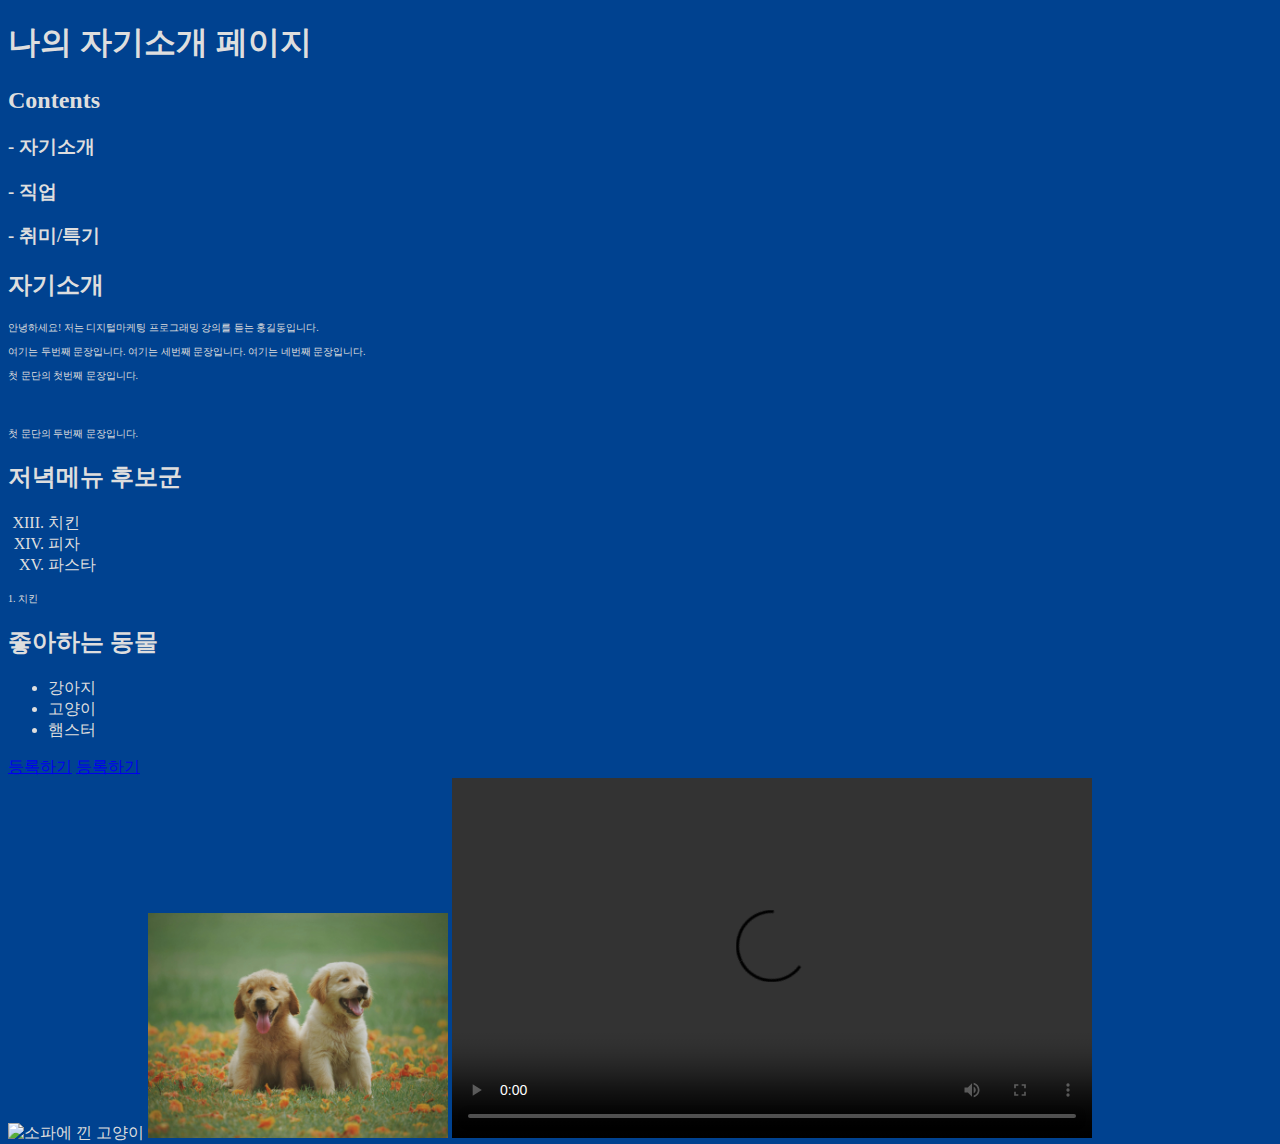
==== index.html @ 7ee3950a "240330-HTML media" ====
<!DOCTYPE html>
<html lang="ko-KR">
  <!-- head: 사용자에게 보여지지 않지만 정보의 정의를 위한 공간 -->
  <head>
    <meta charset="utf-8">
    <meta name="viewport" content="width=device-width, initial-scale=1.0">
    <meta name="title" content="아이앰 그라운드">
    <meta name="description" content="나의 첫 자기소개 페이지입니다.">
    <meta name="author" content="Kookmin Univ">
    <meta name="keywords" content="자기소개, 국민대, 경영대학원">
    <!-- open graph protocol -->
    <meta property="og:title" content="아이앰 그라운드">
    <meta property="og:description" content="나의 첫 자기소개 페이지입니다.">
    <meta property="og:image" content="https://images.pexels.com/photos/1637788/pexels-photo-1637788.jpeg?auto=compress&cs=tinysrgb&w=1200">
    <link href="./style.css" rel="stylesheet" type="text/css">
    <style>
      p {
        font-size: 10px;
      }
    </style>
    <script>
      //alert('이 컴퓨터는 해킹되었습니다.');
      // js에서 주석처리 할때 쓰는 //
    </script>
    <script src="./script.js"></script>
  </head>
  <!-- body: 사용자에게 보여질 정보를 정의하는 공간 -->
  <body>
    <h1>나의 자기소개 페이지</h1>
    <h2>Contents</h2>
      <h3>- 자기소개</h3>
      <h3>- 직업</h3>
      <h3>- 취미/특기</h3>
    <h2>자기소개</h2>
    <p>안녕하세요! 저는 디지털마케팅 프로그래밍 강의를 듣는 홍길동입니다.</p>
    <p>여기는 두번째 문장입니다.
    
    여기는 세번째 문장입니다.
    
    여기는 네번째 문장입니다.</p>
    <p>
    첫 문단의 첫번째 문장입니다. </br></br></br></br></br> <!-- 이렇게 쓰시면 안되요. 이건 스타일의 영역이라서.. -->
    첫 문단의 두번째 문장입니다.
    </p>

    <!-- List items -->
    <h2>저녁메뉴 후보군</h2>
    <!-- <ol reversed> -->
    <ol type="I" start="13"> <!--type: 1(default), a,A, i,I -->
      <li>치킨</li>
      <li>피자</li>
      <li>파스타</li>
    </ol>
    <p>1. 치킨</p><!-- 이렇게 쓰시면 안되요 -->
    
    <h2>좋아하는 동물</h2>
    <ul>
      <li>강아지</li>
      <li>고양이</li>
      <li>햄스터</li>
    </ul>

    <!-- anchor -->
    <a href="https://festa.io/events/4910">등록하기</a>
    <a href="https://festa.io/events/4910" target="_blank">등록하기</a>
    </br>
    <img src="./cat.gif" alt="소파에 낀 고양이" width="200" />

    <picture>
      <source srcset="./cat.jpg" media="(max-width:480px)" />
      <source srcset="./dog.jpg" media="(min-width:481px)" />
      <img src="./dog.jpg" width="300">
    </picture>
    <video width="640" height="360" controls="controls">
      <source src="./wave.mp4" type="video/mp4" />
    </video>
    
  </body>
</html>
---- style.css ----
html {
  height: 100%;
  width: 100%;
}

body {
  background-color: #004290;
  color: #dedede;
}
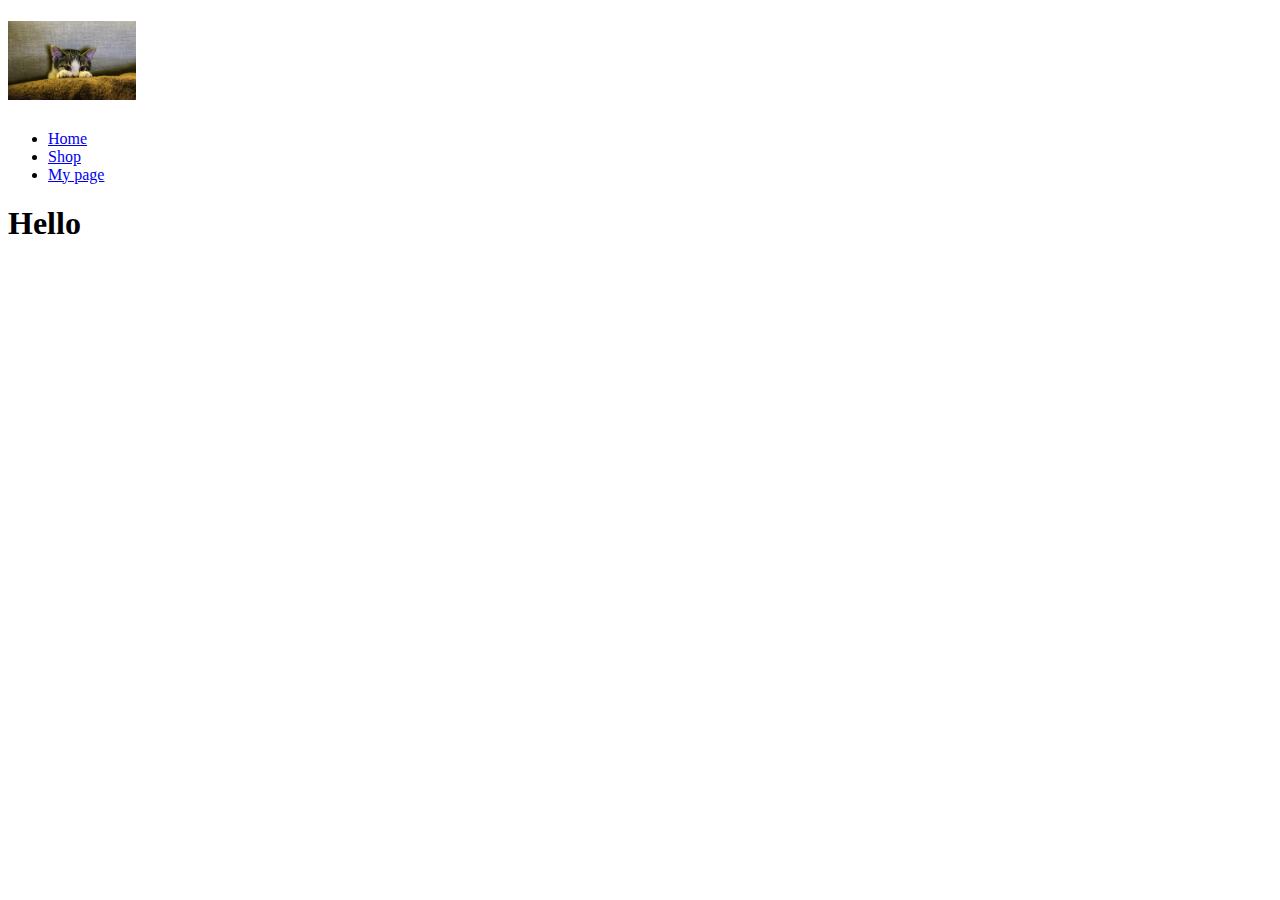
==== commit 073ac2da: "시맨틱 태그 연습" ====
--- a/index.html
+++ b/index.html
@@ -1,79 +1,28 @@
 <!DOCTYPE html>
-<html lang="ko-KR">
-  <!-- head: 사용자에게 보여지지 않지만 정보의 정의를 위한 공간 -->
+<html lang="ko">
   <head>
     <meta charset="utf-8">
     <meta name="viewport" content="width=device-width, initial-scale=1.0">
-    <meta name="title" content="아이앰 그라운드">
-    <meta name="description" content="나의 첫 자기소개 페이지입니다.">
-    <meta name="author" content="Kookmin Univ">
-    <meta name="keywords" content="자기소개, 국민대, 경영대학원">
-    <!-- open graph protocol -->
-    <meta property="og:title" content="아이앰 그라운드">
-    <meta property="og:description" content="나의 첫 자기소개 페이지입니다.">
-    <meta property="og:image" content="https://images.pexels.com/photos/1637788/pexels-photo-1637788.jpeg?auto=compress&cs=tinysrgb&w=1200">
-    <link href="./style.css" rel="stylesheet" type="text/css">
-    <style>
-      p {
-        font-size: 10px;
-      }
-    </style>
-    <script>
-      //alert('이 컴퓨터는 해킹되었습니다.');
-      // js에서 주석처리 할때 쓰는 //
-    </script>
-    <script src="./script.js"></script>
   </head>
-  <!-- body: 사용자에게 보여질 정보를 정의하는 공간 -->
   <body>
-    <h1>나의 자기소개 페이지</h1>
-    <h2>Contents</h2>
-      <h3>- 자기소개</h3>
-      <h3>- 직업</h3>
-      <h3>- 취미/특기</h3>
-    <h2>자기소개</h2>
-    <p>안녕하세요! 저는 디지털마케팅 프로그래밍 강의를 듣는 홍길동입니다.</p>
-    <p>여기는 두번째 문장입니다.
-    
-    여기는 세번째 문장입니다.
-    
-    여기는 네번째 문장입니다.</p>
-    <p>
-    첫 문단의 첫번째 문장입니다. </br></br></br></br></br> <!-- 이렇게 쓰시면 안되요. 이건 스타일의 영역이라서.. -->
-    첫 문단의 두번째 문장입니다.
-    </p>
-
-    <!-- List items -->
-    <h2>저녁메뉴 후보군</h2>
-    <!-- <ol reversed> -->
-    <ol type="I" start="13"> <!--type: 1(default), a,A, i,I -->
-      <li>치킨</li>
-      <li>피자</li>
-      <li>파스타</li>
-    </ol>
-    <p>1. 치킨</p><!-- 이렇게 쓰시면 안되요 -->
-    
-    <h2>좋아하는 동물</h2>
-    <ul>
-      <li>강아지</li>
-      <li>고양이</li>
-      <li>햄스터</li>
-    </ul>
-
-    <!-- anchor -->
-    <a href="https://festa.io/events/4910">등록하기</a>
-    <a href="https://festa.io/events/4910" target="_blank">등록하기</a>
-    </br>
-    <img src="./cat.gif" alt="소파에 낀 고양이" width="200" />
-
-    <picture>
-      <source srcset="./cat.jpg" media="(max-width:480px)" />
-      <source srcset="./dog.jpg" media="(min-width:481px)" />
-      <img src="./dog.jpg" width="300">
-    </picture>
-    <video width="640" height="360" controls="controls">
-      <source src="./wave.mp4" type="video/mp4" />
-    </video>
-    
+    <header>
+      <div id="main-logo">
+        <h1>
+          <img src="cat.jpg" width="128"/>
+        </h1>
+      </div>
+      <nav>
+        <ul>
+          <li><a href="/">Home</a></li>
+          <li><a href="html_practice.html">Shop</a></li>
+          <li><a href="https://www.google.com/" target="_blank">My page</a></li>
+        </ul>
+      </nav>
+    </header>
+    <main>
+      <h1>Hello</h1>
+    </main>
+    <aside></aside>
+    <footer></footer>
   </body>
 </html>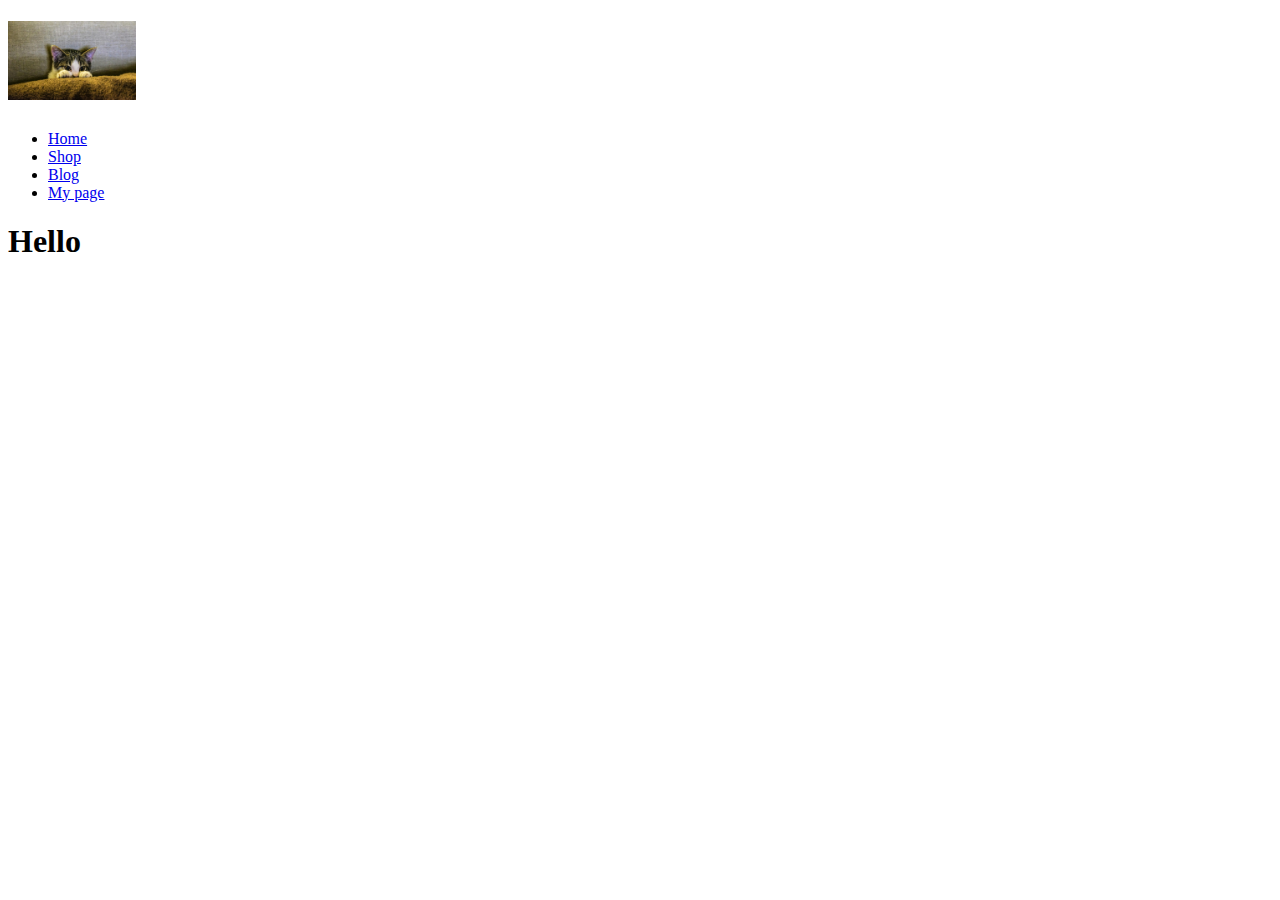
==== commit ed5db042: "Update best practice" ====
--- a/index.html
+++ b/index.html
@@ -15,6 +15,7 @@
         <ul>
           <li><a href="/">Home</a></li>
           <li><a href="html_practice.html">Shop</a></li>
+          <li><a href="bestpractice.html">Blog</a></li>
           <li><a href="https://www.google.com/" target="_blank">My page</a></li>
         </ul>
       </nav>
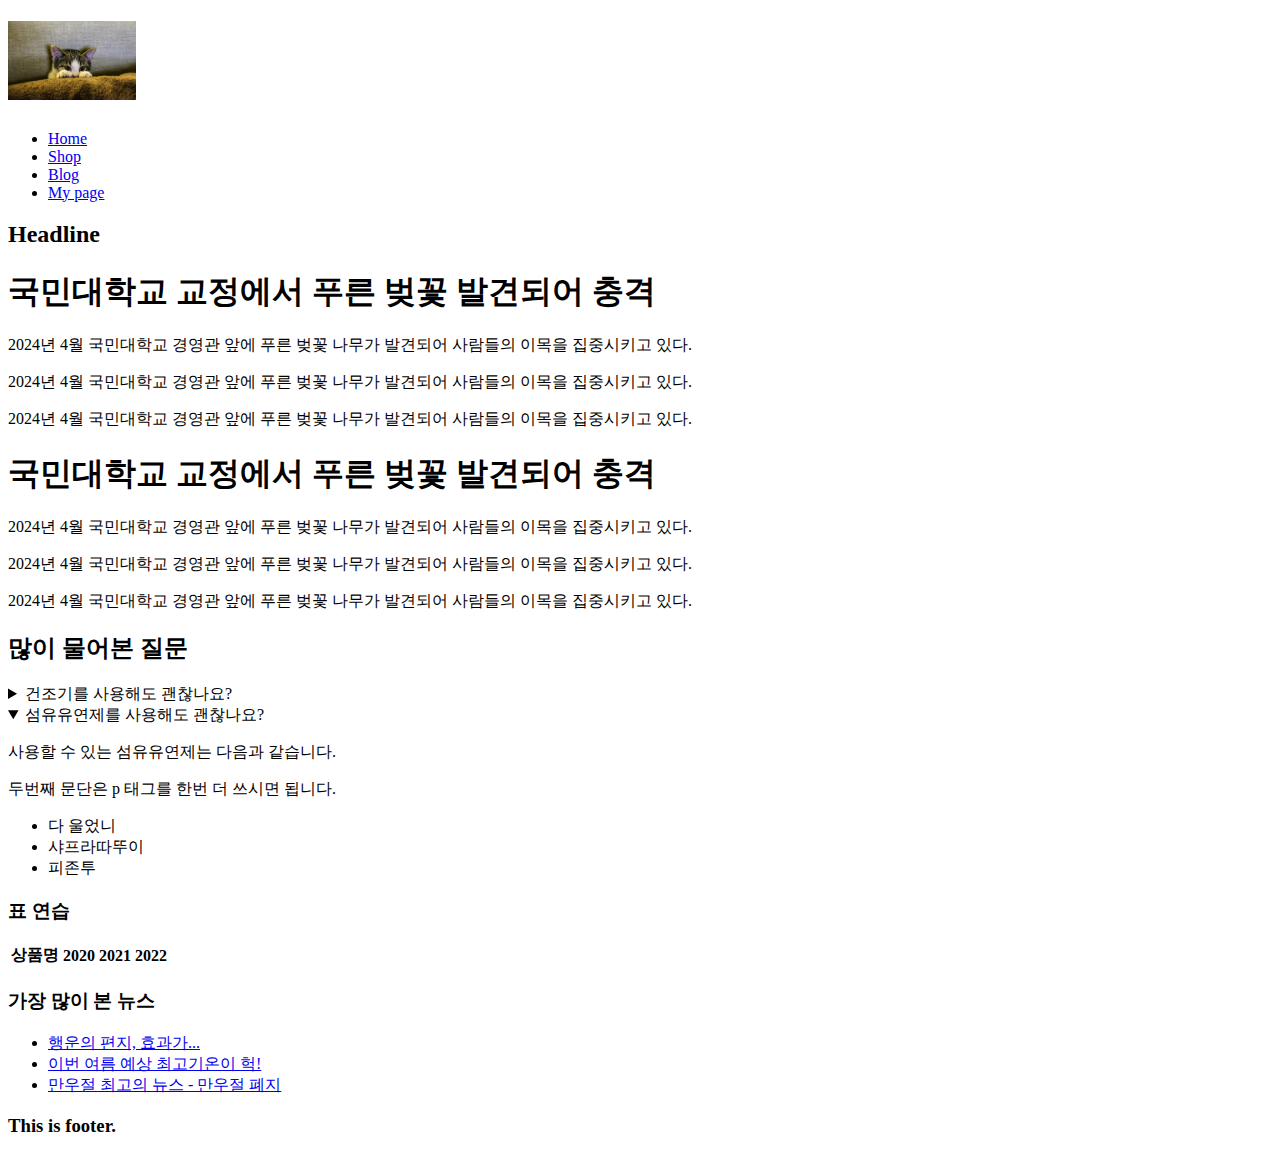
==== commit 4130ec9c: "semantic, table(head)" ====
--- a/index.html
+++ b/index.html
@@ -21,9 +21,70 @@
       </nav>
     </header>
     <main>
-      <h1>Hello</h1>
+      <section>
+        <h2>Headline</h2>
+        <article id="article1">
+          <h1>국민대학교 교정에서 푸른 벚꽃 발견되어 충격</h1>
+          <p> 2024년 4월 국민대학교 경영관 앞에 푸른 벚꽃 나무가 발견되어 사람들의 이목을 집중시키고 있다.</p>
+          <p> 2024년 4월 국민대학교 경영관 앞에 푸른 벚꽃 나무가 발견되어 사람들의 이목을 집중시키고 있다.</p>
+          <p> 2024년 4월 국민대학교 경영관 앞에 푸른 벚꽃 나무가 발견되어 사람들의 이목을 집중시키고 있다.</p>
+        </article>
+        <article id="article2">
+          <h1>국민대학교 교정에서 푸른 벚꽃 발견되어 충격</h1>
+          <p> 2024년 4월 국민대학교 경영관 앞에 푸른 벚꽃 나무가 발견되어 사람들의 이목을 집중시키고 있다.</p>
+          <p> 2024년 4월 국민대학교 경영관 앞에 푸른 벚꽃 나무가 발견되어 사람들의 이목을 집중시키고 있다.</p>
+          <p> 2024년 4월 국민대학교 경영관 앞에 푸른 벚꽃 나무가 발견되어 사람들의 이목을 집중시키고 있다.</p>
+        </article>
+      </section>
+      
+      <section>
+        <h2>많이 물어본 질문</h2>
+        <details>
+          <summary>건조기를 사용해도 괜찮나요?</summary>
+          <p>해당 의류는 고온의 조건에서 변형이 일어날 수 있습니다.</p>
+        </details>
+        <details open>
+          <summary>섬유유연제를 사용해도 괜찮나요?</summary>
+          <p>사용할 수 있는 섬유유연제는 다음과 같습니다.</p>
+          <p>두번째 문단은 p 태그를 한번 더 쓰시면 됩니다.</p>
+          <ul>
+            <li>다 울었니</li>
+            <li>샤프라따뚜이</li>
+            <li>피존투</li>
+          </ul>
+        </details>
+      </section>
+      
+      <section>
+        <h3>표 연습</h3>
+        <table>
+          <thead>
+            <tr>
+              <th>상품명</th>
+              <th>2020</th>
+              <th>2021</th>
+              <th>2022</th>
+            </tr>
+          </thead>
+          <tbody></tbody>
+          <tfoot></tfoot>
+        </table>
+      </section>
     </main>
-    <aside></aside>
-    <footer></footer>
+    
+    <aside>
+      <h3>가장 많이 본 뉴스</h3>
+      <ul>
+        <!--id: 요소에 이름달기(unique) class: 스타일속성 활용을 위한 이름 -->
+        <li><a href="#article1">행운의 편지, 효과가...</a></li>
+        <li><a href="#article2">이번 여름 예상 최고기온이 헉!</a></li>
+        <li><a href="#">만우절 최고의 뉴스 - 만우절 폐지</a></li>
+      </ul>
+    </aside>
+
+    <footer>
+      <h3>This is footer.</h3>
+    </footer>
+
   </body>
 </html>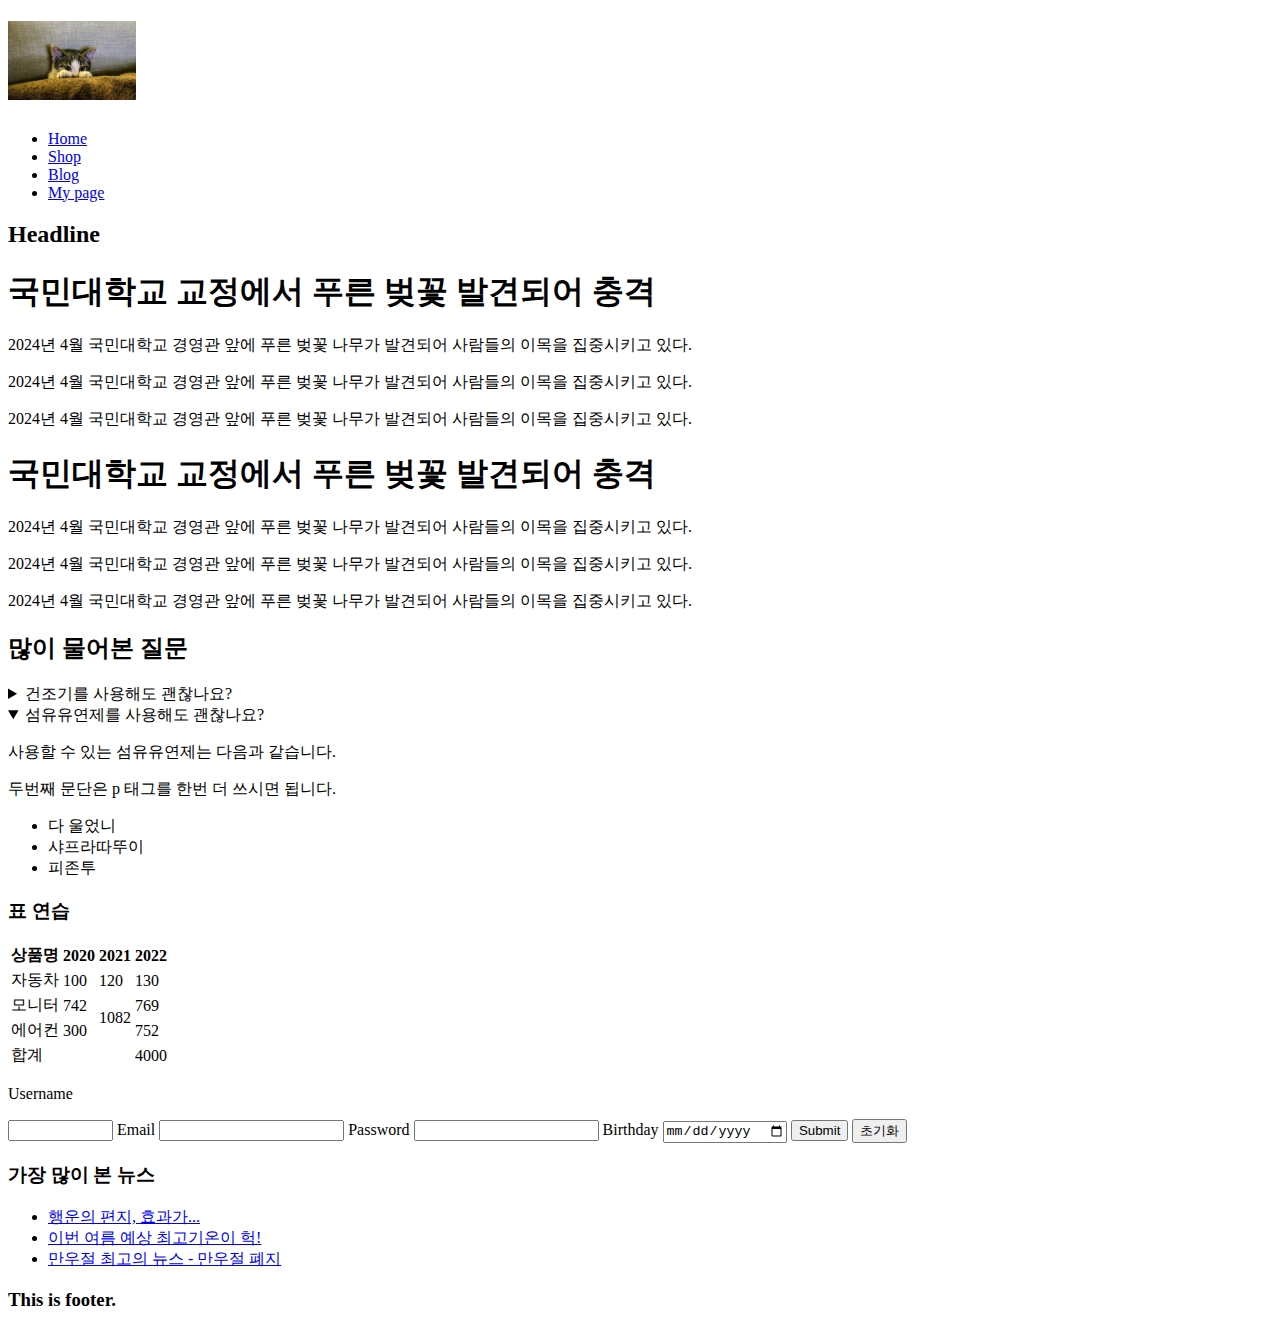
==== commit 8aab9289: "240420 - table, data" ====
--- a/index.html
+++ b/index.html
@@ -57,6 +57,8 @@
       
       <section>
         <h3>표 연습</h3>
+        <!--연도별 상품데이터 -->
+        <!-- 컬럼제목을 표현하기 위한 thead -->
         <table>
           <thead>
             <tr>
@@ -66,9 +68,53 @@
               <th>2022</th>
             </tr>
           </thead>
-          <tbody></tbody>
-          <tfoot></tfoot>
+          <tbody>
+            <tr>
+              <td>자동차</td>
+              <td>100</td>
+              <td>120</td>
+              <td>130</td>
+            </tr>
+            <tr>
+              <td>모니터</td>
+              <td>742</td>
+              <td rowspan="2">1082</td>
+              <td>769</td>
+            </tr>
+            <tr>
+              <td>에어컨</td>
+              <td>300</td>
+              <td>752</td>
+            </tr>
+          </tbody>
+          <tfoot>
+            <tr>
+              <td colspan="3">합계</td>
+              <td>4000</td>
+            </tr>
+          </tfoot>
         </table>
+      </section>
+      <!-- form interaction -->
+      <section>
+        <form action="/signup" method="POST">
+          <p>Username</p>
+          <input list="names" name="username" type="text" maxlength="10" size="10">
+          <datalist id="names">
+            <option value="JohnDoe"></option>
+            <option value="JaneDoe"></option>
+            <option value="SeokdoMah"></option>
+          </datalist>
+          
+          <label for="u-email">Email</label>
+          <input id="u-email" name="email" type="email">
+          <label for="u-pw">Password</label>
+          <input id="u-pw" name="password" type="password">
+          <label for="u-birth">Birthday</label>
+          <input id="u-birth" name="birthday" type="date">
+          <input type="submit">
+          <button type="reset">초기화</button>
+        </form>
       </section>
     </main>
     
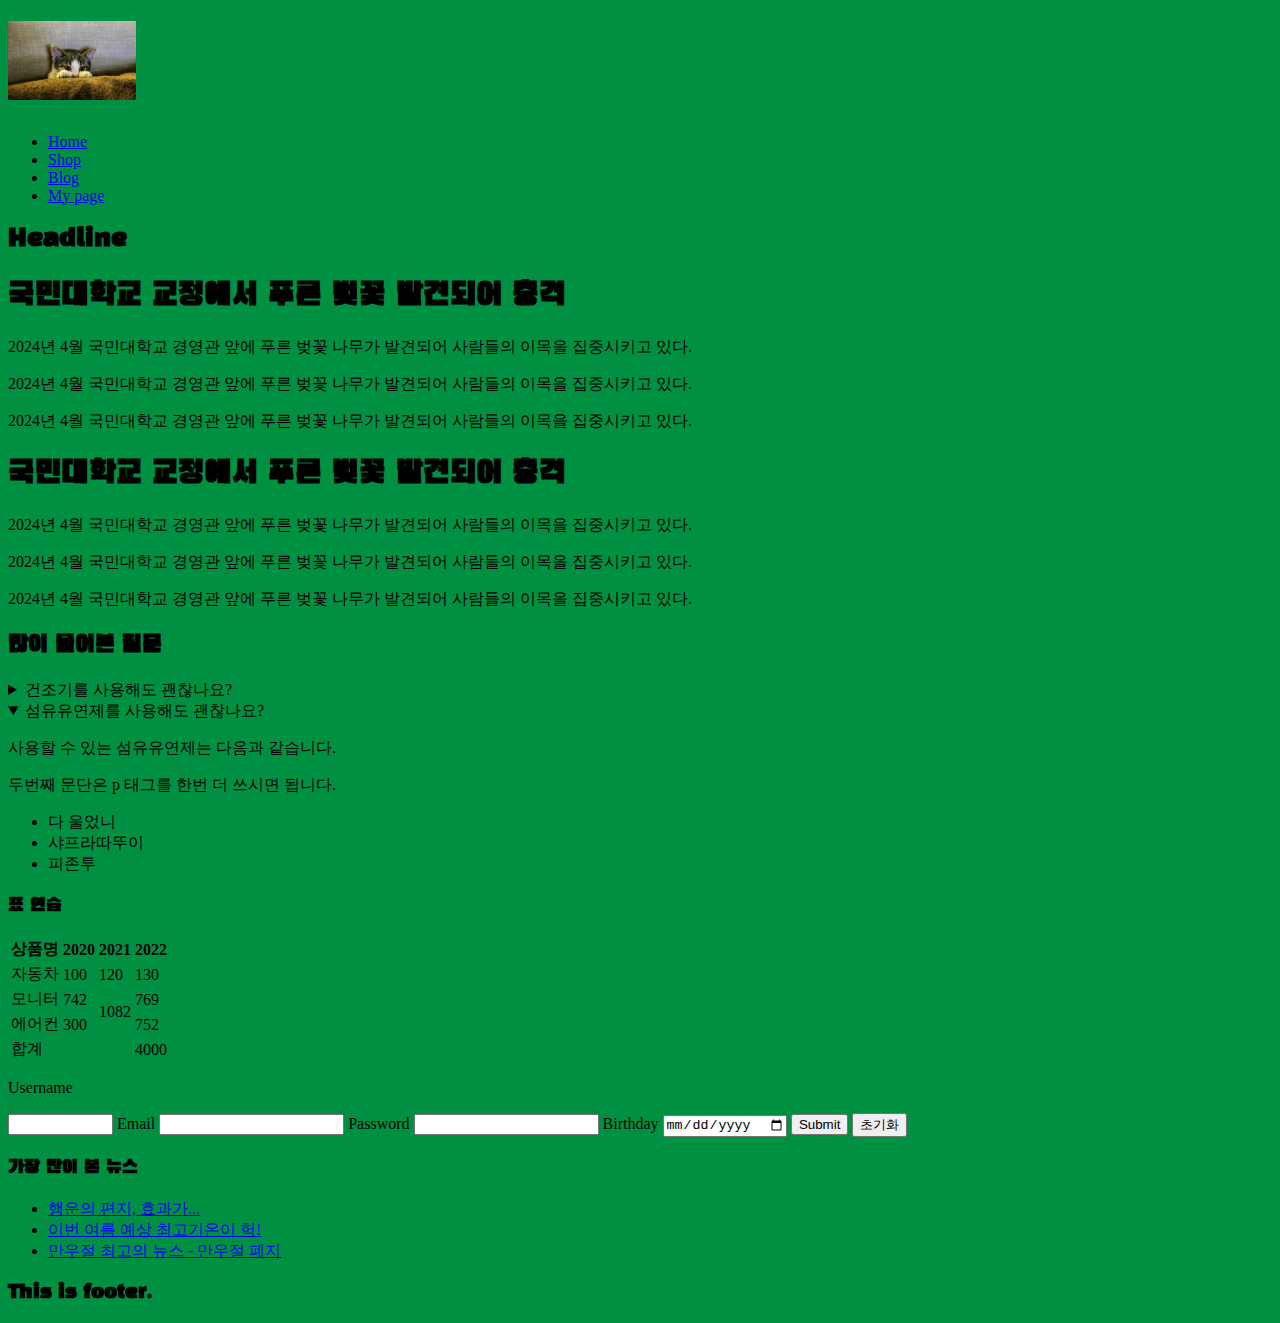
==== commit c4e9b4d2: "240427 CSS font-family" ====
--- a/index.html
+++ b/index.html
@@ -3,8 +3,19 @@
   <head>
     <meta charset="utf-8">
     <meta name="viewport" content="width=device-width, initial-scale=1.0">
+
+    <!-- css,js files -->
+    <link href="style.css" rel="stylesheet" type="text/css">
+    <style>
+      body {
+        background-color: #904200;
+      }
+    </style>
+    <link rel="preconnect" href="https://fonts.googleapis.com">
+    <link rel="preconnect" href="https://fonts.gstatic.com" crossorigin>
+    <link href="https://fonts.googleapis.com/css2?family=Black+Han+Sans&display=swap" rel="stylesheet">
   </head>
-  <body>
+  <body style="background-color: #009042;">
     <header>
       <div id="main-logo">
         <h1>
--- a/style.css
+++ b/style.css
@@ -0,0 +1,8 @@
+body {
+  background-color: #004290;
+}
+/* 글꼴설정 */
+h1, h2, h3, h4, h5, h6 {
+  font-family: "Black Han Sans", san-serif;
+}
+
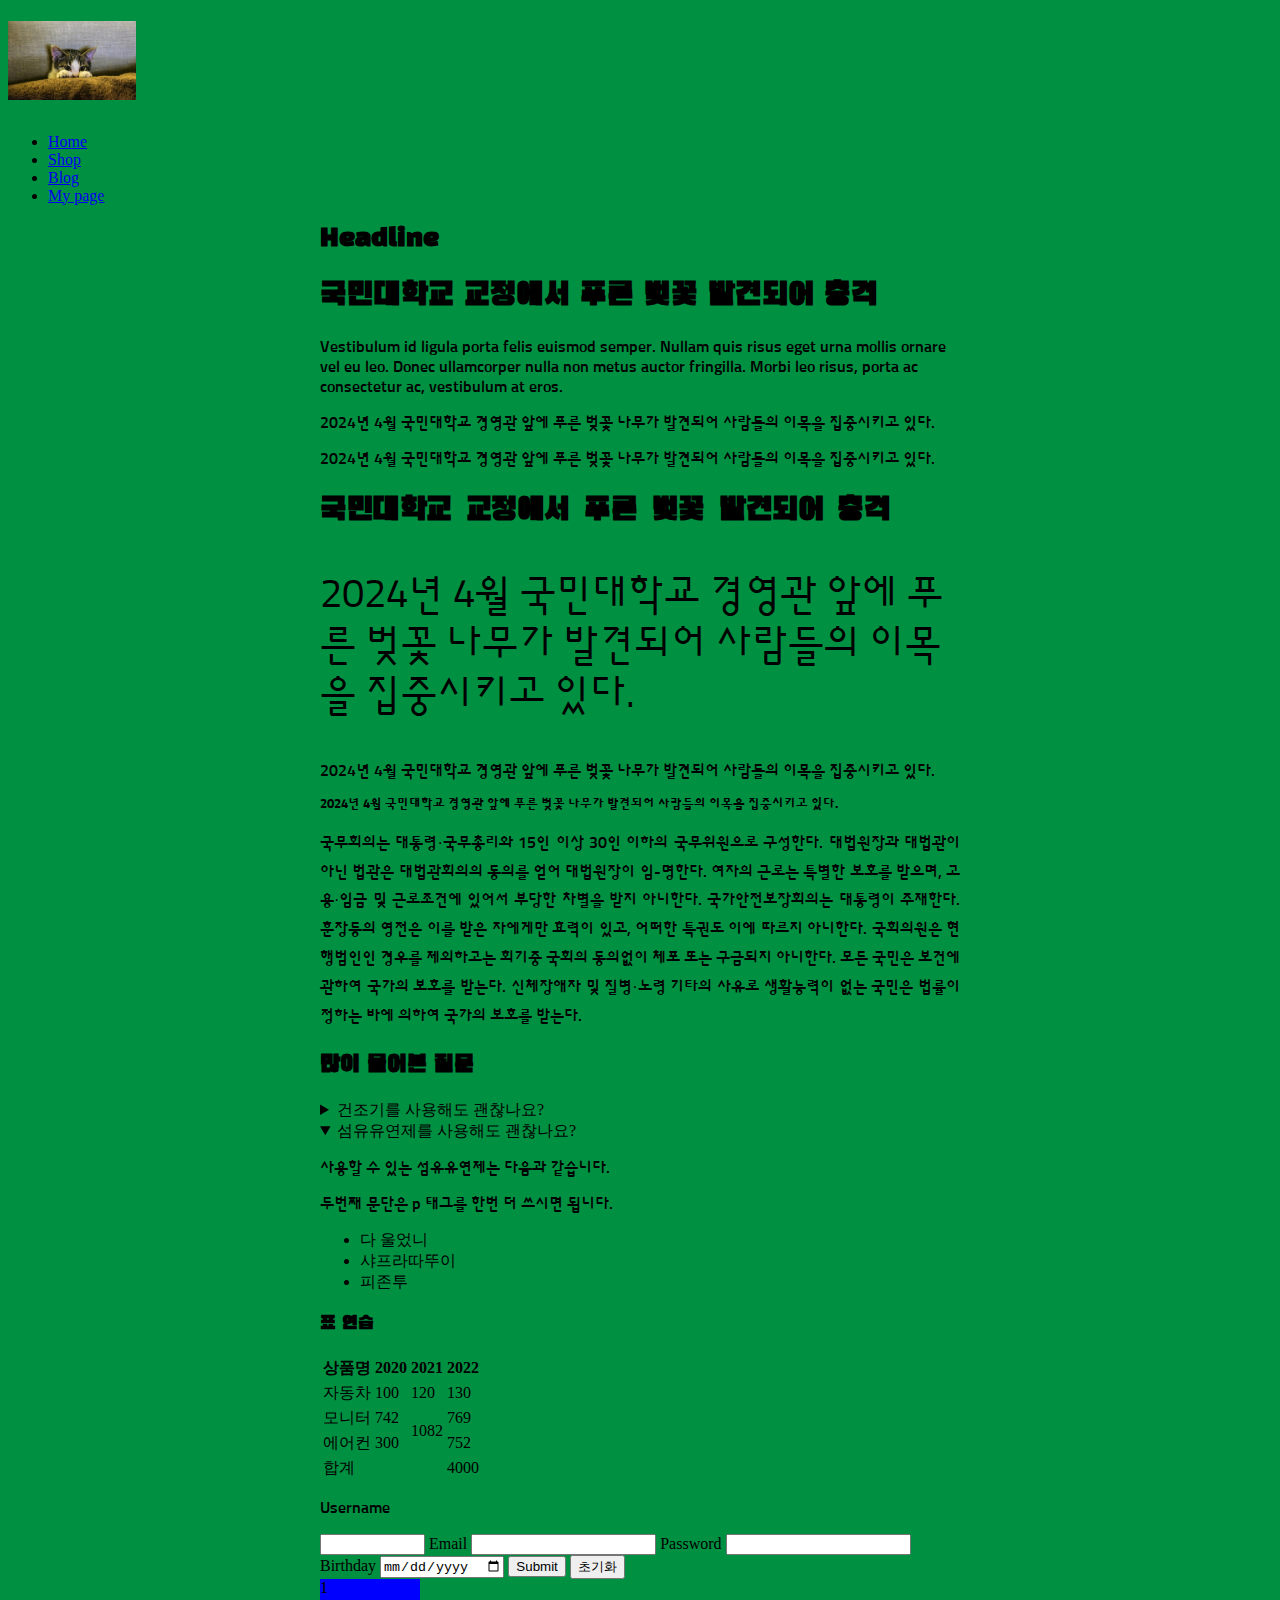
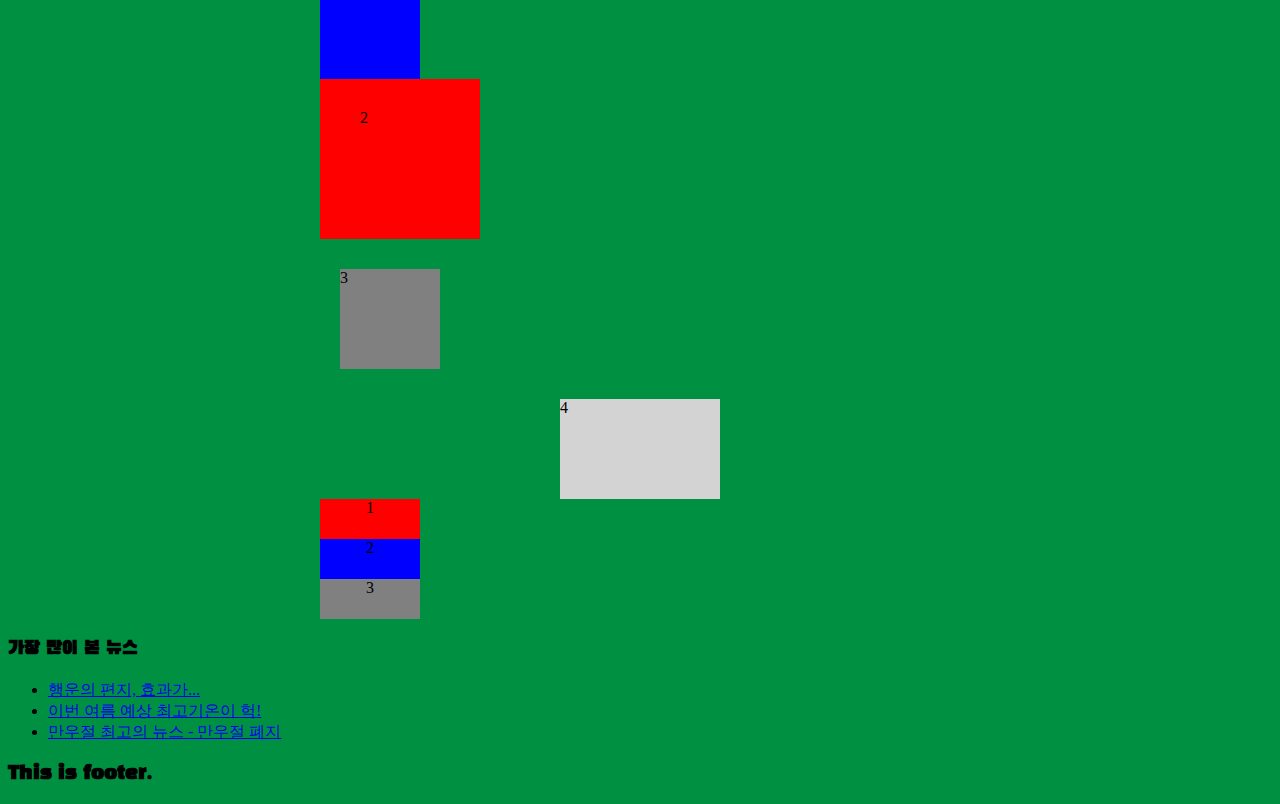
==== commit 066f0a8a: "CSS Box" ====
--- a/index.html
+++ b/index.html
@@ -1,147 +1,202 @@
 <!DOCTYPE html>
 <html lang="ko">
-  <head>
-    <meta charset="utf-8">
-    <meta name="viewport" content="width=device-width, initial-scale=1.0">
-
-    <!-- css,js files -->
-    <link href="style.css" rel="stylesheet" type="text/css">
+
+<head>
+  <meta charset="utf-8">
+  <meta name="viewport" content="width=device-width, initial-scale=1.0">
+
+  <!-- css,js files -->
+  <link href="style.css" rel="stylesheet" type="text/css">
+  <style>
+    body {
+      background-color: #904200;
+    }
+  </style>
+  <link rel="preconnect" href="https://fonts.googleapis.com">
+  <link rel="preconnect" href="https://fonts.gstatic.com" crossorigin>
+  <link href="https://fonts.googleapis.com/css2?family=Black+Han+Sans&display=swap" rel="stylesheet">
+  <link href="https://fonts.googleapis.com/css2?family=Sunflower:wght@300;500;700&display=swap" rel="stylesheet">
+</head>
+
+<body style="background-color: #009042;">
+  <header>
+    <div id="main-logo">
+      <h1>
+        <img src="cat.jpg" width="128" />
+      </h1>
+    </div>
+    <nav>
+      <ul>
+        <li><a href="/">Home</a></li>
+        <li><a href="html_practice.html">Shop</a></li>
+        <li><a href="bestpractice.html">Blog</a></li>
+        <li><a href="https://www.google.com/" target="_blank">My page</a></li>
+      </ul>
+    </nav>
+  </header>
+  <main style="width:640px; margin: 0 auto;">
+    <section>
+      <h2>Headline</h2>
+      <article id="article1">
+        <h1>국민대학교 교정에서 푸른 벚꽃 발견되어 충격</h1>
+        <p>Vestibulum id ligula porta felis euismod semper. Nullam quis risus eget urna mollis ornare vel eu leo. Donec
+          ullamcorper nulla non metus auctor fringilla. Morbi leo risus, porta ac consectetur ac, vestibulum at eros.
+        </p>
+        <p> 2024년 4월 국민대학교 경영관 앞에 푸른 벚꽃 나무가 발견되어 사람들의 이목을 집중시키고 있다.</p>
+        <p> 2024년 4월 국민대학교 경영관 앞에 푸른 벚꽃 나무가 발견되어 사람들의 이목을 집중시키고 있다.</p>
+      </article>
+      <article id="article2">
+        <h1>국민대학교 교정에서 푸른 벚꽃 발견되어 충격</h1>
+        <p class="p-thin p-larger"> 2024년 4월 국민대학교 경영관 앞에 푸른 벚꽃 나무가 발견되어 사람들의 이목을 집중시키고 있다.</p>
+        <p class="p-normal p-align"> 2024년 4월 국민대학교 경영관 앞에 푸른 벚꽃 나무가 발견되어 사람들의 이목을 집중시키고 있다.</p>
+        <p class="p-bold p-smaller"> 2024년 4월 국민대학교 경영관 앞에 푸른 벚꽃 나무가 발견되어 사람들의 이목을 집중시키고 있다.</p>
+        <p class="p-linebr p-justify long-text">국무회의는 대통령·국무총리와 15인 이상 30인 이하의 국무위원으로 구성한다. 대법원장과 대법관이 아닌 법관은 대법관회의의 동의를 얻어 대법원장이 임-명한다. 여자의 근로는 특별한 보호를 받으며, 고용·임금 및 근로조건에 있어서 부당한 차별을 받지 아니한다. 국가안전보장회의는 대통령이 주재한다. 훈장등의 영전은 이를 받은 자에게만 효력이 있고, 어떠한 특권도 이에 따르지 아니한다. 국회의원은 현행범인인 경우를 제외하고는 회기중 국회의 동의없이 체포 또는 구금되지 아니한다. 모든 국민은 보건에 관하여 국가의 보호를 받는다. 신체장애자 및 질병·노령 기타의 사유로 생활능력이 없는 국민은 법률이 정하는 바에 의하여 국가의 보호를 받는다.</p>
+      </article>
+    </section>
+
+    <section>
+      <h2>많이 물어본 질문</h2>
+      <details>
+        <summary>건조기를 사용해도 괜찮나요?</summary>
+        <p>해당 의류는 고온의 조건에서 변형이 일어날 수 있습니다.</p>
+      </details>
+      <details open>
+        <summary>섬유유연제를 사용해도 괜찮나요?</summary>
+        <p>사용할 수 있는 섬유유연제는 다음과 같습니다.</p>
+        <p>두번째 문단은 p 태그를 한번 더 쓰시면 됩니다.</p>
+        <ul>
+          <li>다 울었니</li>
+          <li>샤프라따뚜이</li>
+          <li>피존투</li>
+        </ul>
+      </details>
+    </section>
+
+    <section>
+      <h3>표 연습</h3>
+      <!--연도별 상품데이터 -->
+      <!-- 컬럼제목을 표현하기 위한 thead -->
+      <table>
+        <thead>
+          <tr>
+            <th>상품명</th>
+            <th>2020</th>
+            <th>2021</th>
+            <th>2022</th>
+          </tr>
+        </thead>
+        <tbody>
+          <tr>
+            <td>자동차</td>
+            <td>100</td>
+            <td>120</td>
+            <td>130</td>
+          </tr>
+          <tr>
+            <td>모니터</td>
+            <td>742</td>
+            <td rowspan="2">1082</td>
+            <td>769</td>
+          </tr>
+          <tr>
+            <td>에어컨</td>
+            <td>300</td>
+            <td>752</td>
+          </tr>
+        </tbody>
+        <tfoot>
+          <tr>
+            <td colspan="3">합계</td>
+            <td>4000</td>
+          </tr>
+        </tfoot>
+      </table>
+    </section>
+    <!-- form interaction -->
+    <section>
+      <form action="/signup" method="POST">
+        <p>Username</p>
+        <input list="names" name="username" type="text" maxlength="10" size="10">
+        <datalist id="names">
+          <option value="JohnDoe"></option>
+          <option value="JaneDoe"></option>
+          <option value="SeokdoMah"></option>
+        </datalist>
+
+        <label for="u-email">Email</label>
+        <input id="u-email" name="email" type="email">
+        <label for="u-pw">Password</label>
+        <input id="u-pw" name="password" type="password">
+        <label for="u-birth">Birthday</label>
+        <input id="u-birth" name="birthday" type="date">
+        <input type="submit">
+        <button type="reset">초기화</button>
+      </form>
+    </section>
+
     <style>
-      body {
-        background-color: #904200;
+      .div-square {
+        width: 100px;
+        height: 100px;
+      }
+      .sq-pd {
+        /* padding: 10px; */
+        /* padding: 10px 20px; */
+        /* padding: 10px 20px 30px; */
+        padding: 10px 20px 30px 40px;
+        padding-top: 30px;
+      }
+      .sq-mg {
+        margin: 30px 20px;
+      }
+      .div-center {
+        margin: 0px auto;
+        width: 25%;
       }
     </style>
-    <link rel="preconnect" href="https://fonts.googleapis.com">
-    <link rel="preconnect" href="https://fonts.gstatic.com" crossorigin>
-    <link href="https://fonts.googleapis.com/css2?family=Black+Han+Sans&display=swap" rel="stylesheet">
-  </head>
-  <body style="background-color: #009042;">
-    <header>
-      <div id="main-logo">
-        <h1>
-          <img src="cat.jpg" width="128"/>
-        </h1>
-      </div>
-      <nav>
-        <ul>
-          <li><a href="/">Home</a></li>
-          <li><a href="html_practice.html">Shop</a></li>
-          <li><a href="bestpractice.html">Blog</a></li>
-          <li><a href="https://www.google.com/" target="_blank">My page</a></li>
-        </ul>
-      </nav>
-    </header>
-    <main>
-      <section>
-        <h2>Headline</h2>
-        <article id="article1">
-          <h1>국민대학교 교정에서 푸른 벚꽃 발견되어 충격</h1>
-          <p> 2024년 4월 국민대학교 경영관 앞에 푸른 벚꽃 나무가 발견되어 사람들의 이목을 집중시키고 있다.</p>
-          <p> 2024년 4월 국민대학교 경영관 앞에 푸른 벚꽃 나무가 발견되어 사람들의 이목을 집중시키고 있다.</p>
-          <p> 2024년 4월 국민대학교 경영관 앞에 푸른 벚꽃 나무가 발견되어 사람들의 이목을 집중시키고 있다.</p>
-        </article>
-        <article id="article2">
-          <h1>국민대학교 교정에서 푸른 벚꽃 발견되어 충격</h1>
-          <p> 2024년 4월 국민대학교 경영관 앞에 푸른 벚꽃 나무가 발견되어 사람들의 이목을 집중시키고 있다.</p>
-          <p> 2024년 4월 국민대학교 경영관 앞에 푸른 벚꽃 나무가 발견되어 사람들의 이목을 집중시키고 있다.</p>
-          <p> 2024년 4월 국민대학교 경영관 앞에 푸른 벚꽃 나무가 발견되어 사람들의 이목을 집중시키고 있다.</p>
-        </article>
-      </section>
-      
-      <section>
-        <h2>많이 물어본 질문</h2>
-        <details>
-          <summary>건조기를 사용해도 괜찮나요?</summary>
-          <p>해당 의류는 고온의 조건에서 변형이 일어날 수 있습니다.</p>
-        </details>
-        <details open>
-          <summary>섬유유연제를 사용해도 괜찮나요?</summary>
-          <p>사용할 수 있는 섬유유연제는 다음과 같습니다.</p>
-          <p>두번째 문단은 p 태그를 한번 더 쓰시면 됩니다.</p>
-          <ul>
-            <li>다 울었니</li>
-            <li>샤프라따뚜이</li>
-            <li>피존투</li>
-          </ul>
-        </details>
-      </section>
-      
-      <section>
-        <h3>표 연습</h3>
-        <!--연도별 상품데이터 -->
-        <!-- 컬럼제목을 표현하기 위한 thead -->
-        <table>
-          <thead>
-            <tr>
-              <th>상품명</th>
-              <th>2020</th>
-              <th>2021</th>
-              <th>2022</th>
-            </tr>
-          </thead>
-          <tbody>
-            <tr>
-              <td>자동차</td>
-              <td>100</td>
-              <td>120</td>
-              <td>130</td>
-            </tr>
-            <tr>
-              <td>모니터</td>
-              <td>742</td>
-              <td rowspan="2">1082</td>
-              <td>769</td>
-            </tr>
-            <tr>
-              <td>에어컨</td>
-              <td>300</td>
-              <td>752</td>
-            </tr>
-          </tbody>
-          <tfoot>
-            <tr>
-              <td colspan="3">합계</td>
-              <td>4000</td>
-            </tr>
-          </tfoot>
-        </table>
-      </section>
-      <!-- form interaction -->
-      <section>
-        <form action="/signup" method="POST">
-          <p>Username</p>
-          <input list="names" name="username" type="text" maxlength="10" size="10">
-          <datalist id="names">
-            <option value="JohnDoe"></option>
-            <option value="JaneDoe"></option>
-            <option value="SeokdoMah"></option>
-          </datalist>
-          
-          <label for="u-email">Email</label>
-          <input id="u-email" name="email" type="email">
-          <label for="u-pw">Password</label>
-          <input id="u-pw" name="password" type="password">
-          <label for="u-birth">Birthday</label>
-          <input id="u-birth" name="birthday" type="date">
-          <input type="submit">
-          <button type="reset">초기화</button>
-        </form>
-      </section>
-    </main>
-    
-    <aside>
-      <h3>가장 많이 본 뉴스</h3>
-      <ul>
-        <!--id: 요소에 이름달기(unique) class: 스타일속성 활용을 위한 이름 -->
-        <li><a href="#article1">행운의 편지, 효과가...</a></li>
-        <li><a href="#article2">이번 여름 예상 최고기온이 헉!</a></li>
-        <li><a href="#">만우절 최고의 뉴스 - 만우절 폐지</a></li>
-      </ul>
-    </aside>
-
-    <footer>
-      <h3>This is footer.</h3>
-    </footer>
-
-  </body>
+    <section>
+      <div class="div-square" style="background-color: blue;">1</div>
+      <div class="div-square sq-pd" style="background-color: red;">2</div>
+      <div class="div-square sq-mg" style="background-color: gray;">3</div>
+      <div class="div-square div-center" style="background-color: lightgray;">4</div>
+    </section>
+    <style>
+      .flex-container {
+      display: flex;
+      width: 295px;
+      height: 120px;
+      /*
+      flex-direction: row;
+      flex-wrap: nowrap;
+      */
+      flex-flow: column nowrap;
+      }
+      .flex-box {width: 100px; height:100px; text-align:center;}
+      .bg-red {background-color: red;}
+      .bg-blue {background-color: blue;}
+      .bg-gray {background-color: gray;}
+    </style>
+    <section class="flex-container">
+      <article class="flex-box bg-red">1</article>
+      <article class="flex-box bg-blue">2</article>
+      <article class="flex-box bg-gray">3</article>
+    </section>
+  </main>
+
+  <aside>
+    <h3>가장 많이 본 뉴스</h3>
+    <ul>
+      <!--id: 요소에 이름달기(unique) class: 스타일속성 활용을 위한 이름 -->
+      <li><a href="#article1">행운의 편지, 효과가...</a></li>
+      <li><a href="#article2">이번 여름 예상 최고기온이 헉!</a></li>
+      <li><a href="#">만우절 최고의 뉴스 - 만우절 폐지</a></li>
+    </ul>
+  </aside>
+
+  <footer>
+    <h3>This is footer.</h3>
+  </footer>
+
+</body>
+
 </html>--- a/style.css
+++ b/style.css
@@ -1,8 +1,67 @@
 body {
   background-color: #004290;
 }
+
 /* 글꼴설정 */
-h1, h2, h3, h4, h5, h6 {
+h1,
+h2,
+h3,
+h4,
+h5,
+h6 {
   font-family: "Black Han Sans", san-serif;
 }
 
+p {
+  font-family: "Sunflower", sans-serif;
+}
+
+.p-thin {
+  font-weight: 300;
+}
+
+.p-normal {
+  /* font-weight: 500; */
+  font-weight: normal;
+}
+
+.p-bold {
+  /*font-weight: 700;*/
+  font-weight: bold;
+}
+
+.p-larger {
+  /*
+  font-size: 30px;
+  */
+  font-size: 2.5rem;
+}
+
+.p-smaller {
+  /*
+  font-size: 8px;
+  */
+  font-size: 0.8em;
+}
+
+.p-linebr {
+  line-break: strict;
+  word-break: break-all;
+}
+
+.p-align {
+  text-align: justify;
+}
+
+.p-justify {
+  text-align: justify;
+}
+
+#article2 > h1 {
+  letter-spacing: -0.03rem;
+  word-spacing: 0.3rem;
+}
+
+.long-text {
+  line-height: 1.8rem;
+}